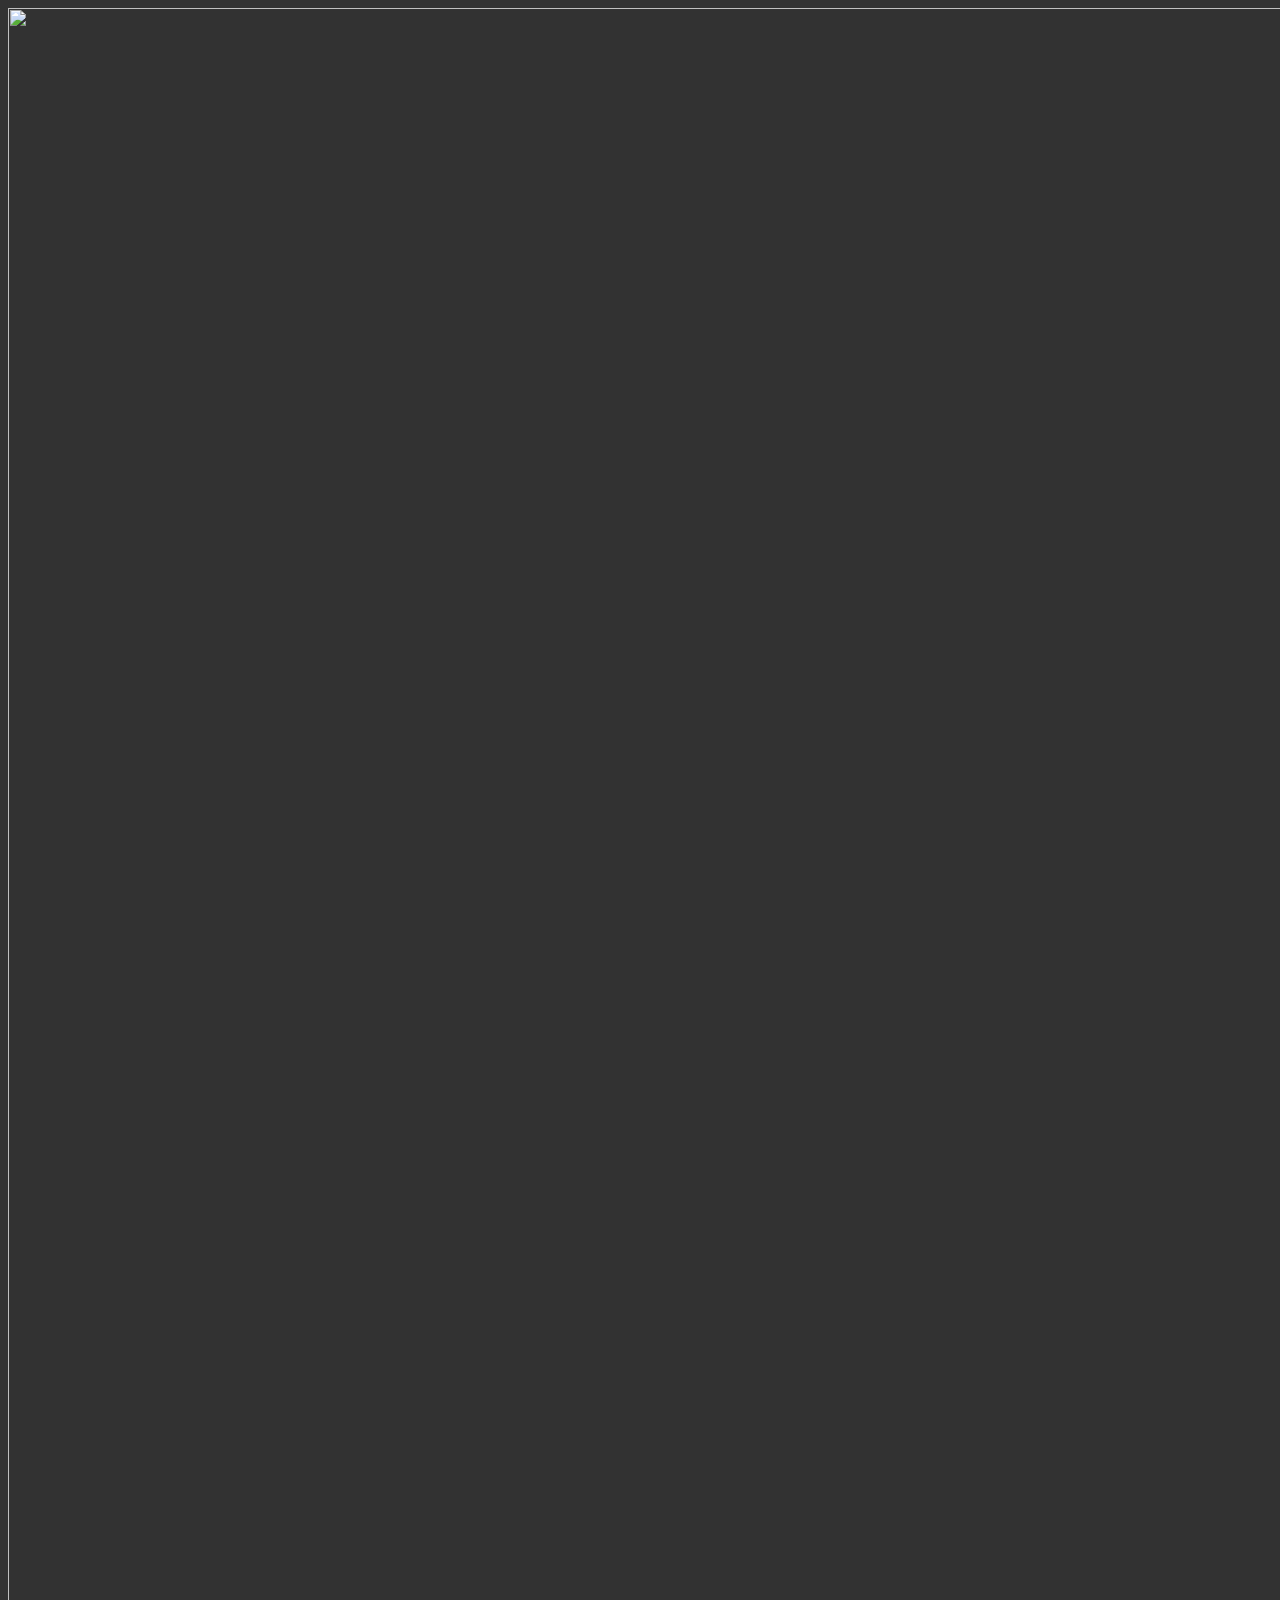
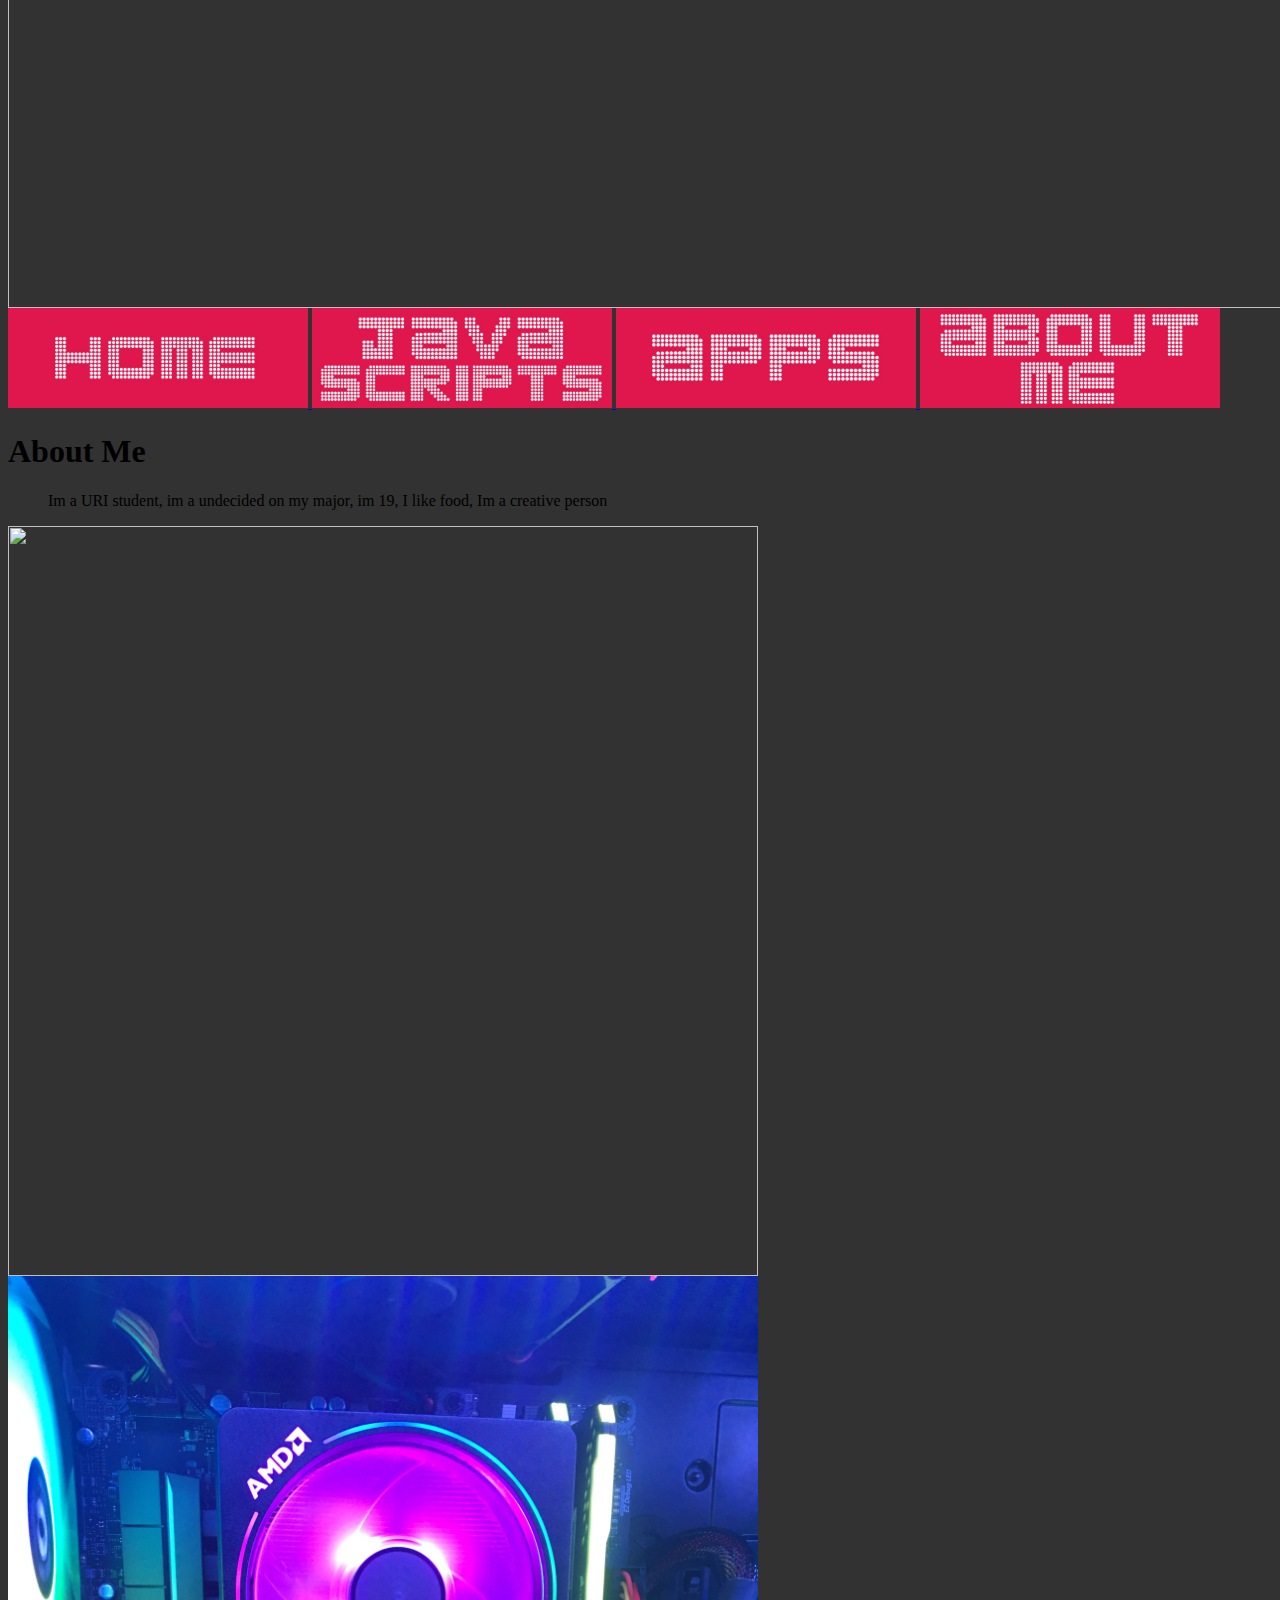
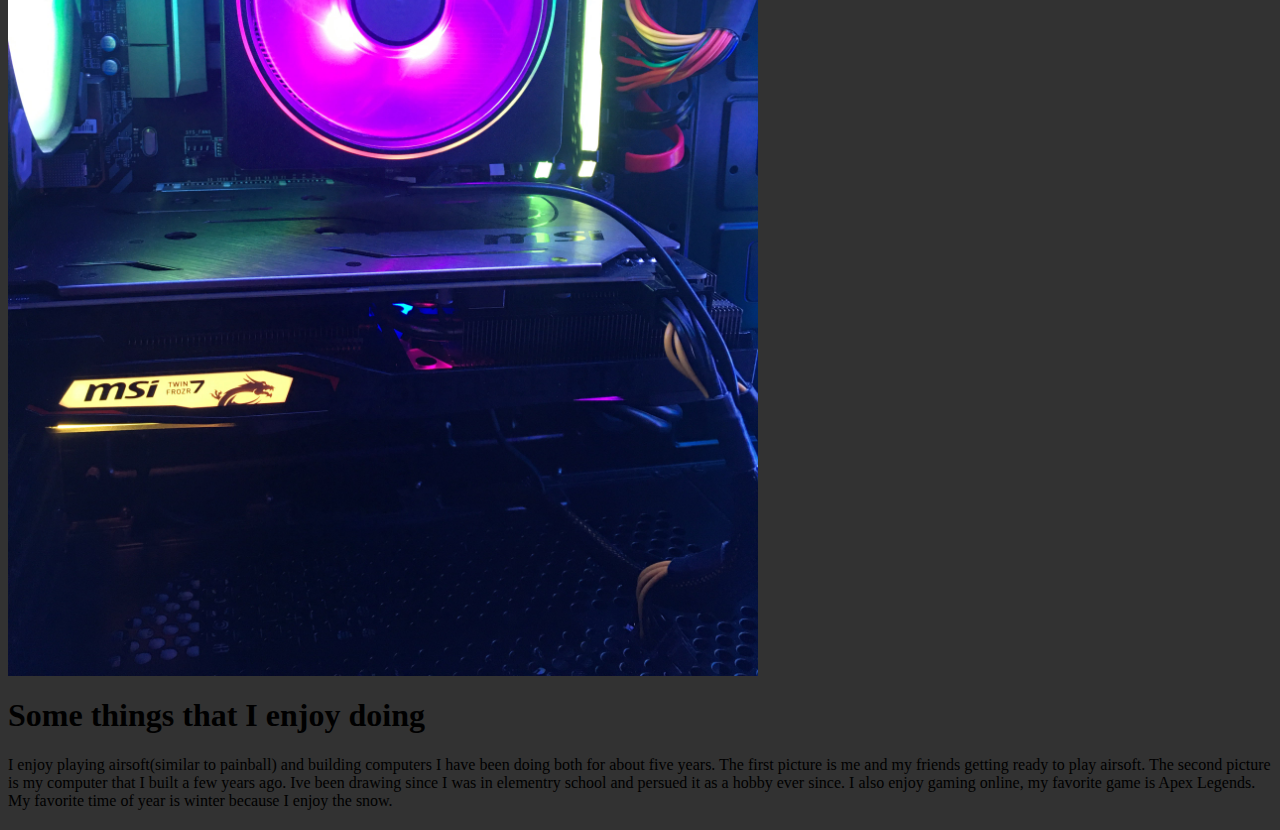
==== about me page.html @ b4a8519f "Update about me page.html" ====
<html>
    <head>
        <meta charset="utf-8">
        <title>HTML: Images</title>
        <link rel="stylesheet" href="style.css">
    </head>
    <body>
    <img src="custom banner.jpg" width = 1900>
         
     <a href="index.html">
    <img src="Home.png" width = 300> 
        </a> 
             
        <a href="javascripts.html">
        <img src="javascripts.jpg" width = 300>
        </a>
        
         <a href="javascripts.html">
        <img src="apps.jpg" width = 300>
        </a>
        
        <a href="about me page.html">
    <img src="about me.jpg" width = 300>
        </a>
        
         <h1>About Me</h1>
    <ul>Im a URI student, im a undecided on my major, im 19, I like food, Im a creative person</ul>
        
        
        <img src="airsoft.jpg" width = 750>
        
        <img src="pc.jpg" width = 750>
        
    <h1>Some things that I enjoy doing</h1>
        <p>I enjoy playing airsoft(similar to painball) and building computers I have been doing both for about five years. 
            The first picture is me and my friends getting ready to play airsoft. The second picture is my computer that I built a few years ago. 
            Ive been drawing since I was in elementry school and persued it as a hobby ever since. I also enjoy gaming online, my favorite game is Apex Legends.
            My favorite time of year is winter because I enjoy the snow.</p>
        
        
     <body background="myBackground.jpg" width = 600, height = 900>
        
        </body>
        
        
    <h3></h3>
   
    
    <h3></h3>
    
    <ol>
       
    </ol>
    
    <h2></h2>
    
    <p></p>
    
    <h2></h2>
    
    <p></p>

    </body>
</html>
---- style.css ----
body { background-color: #323232;}
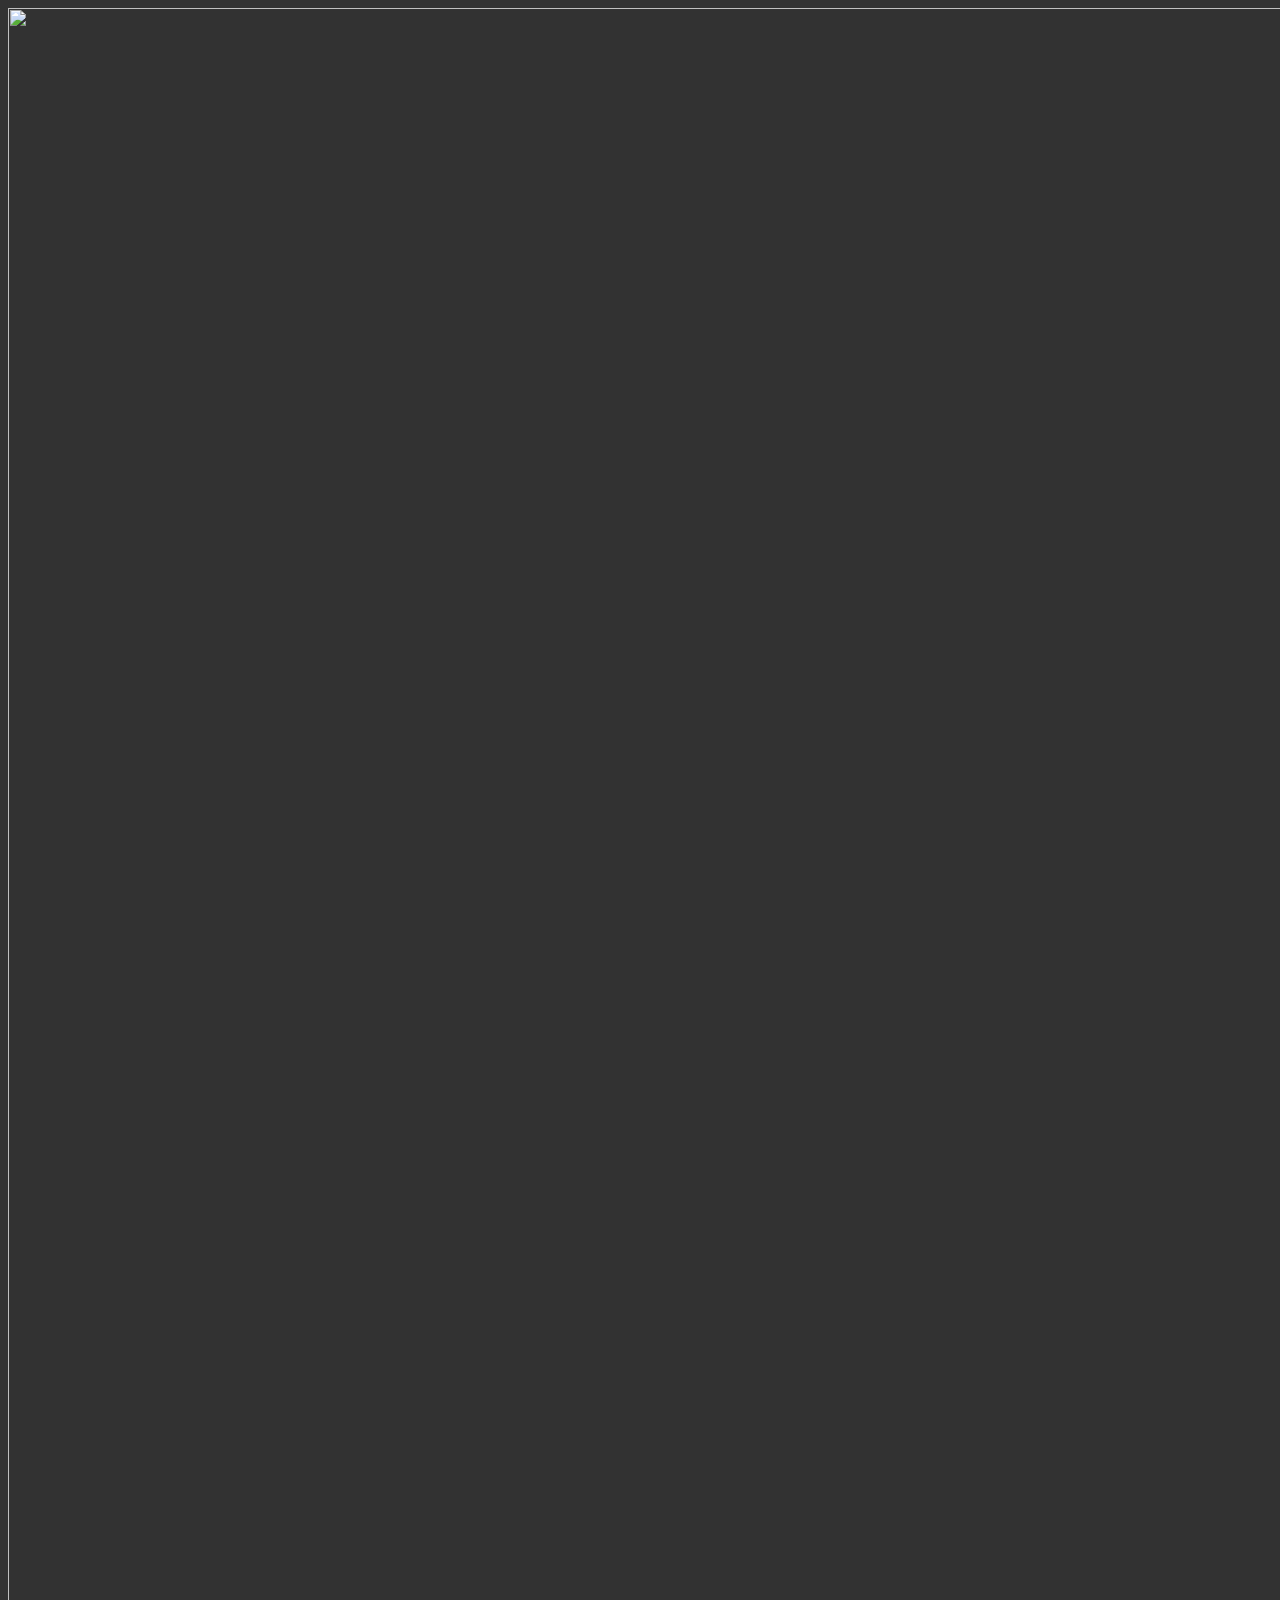
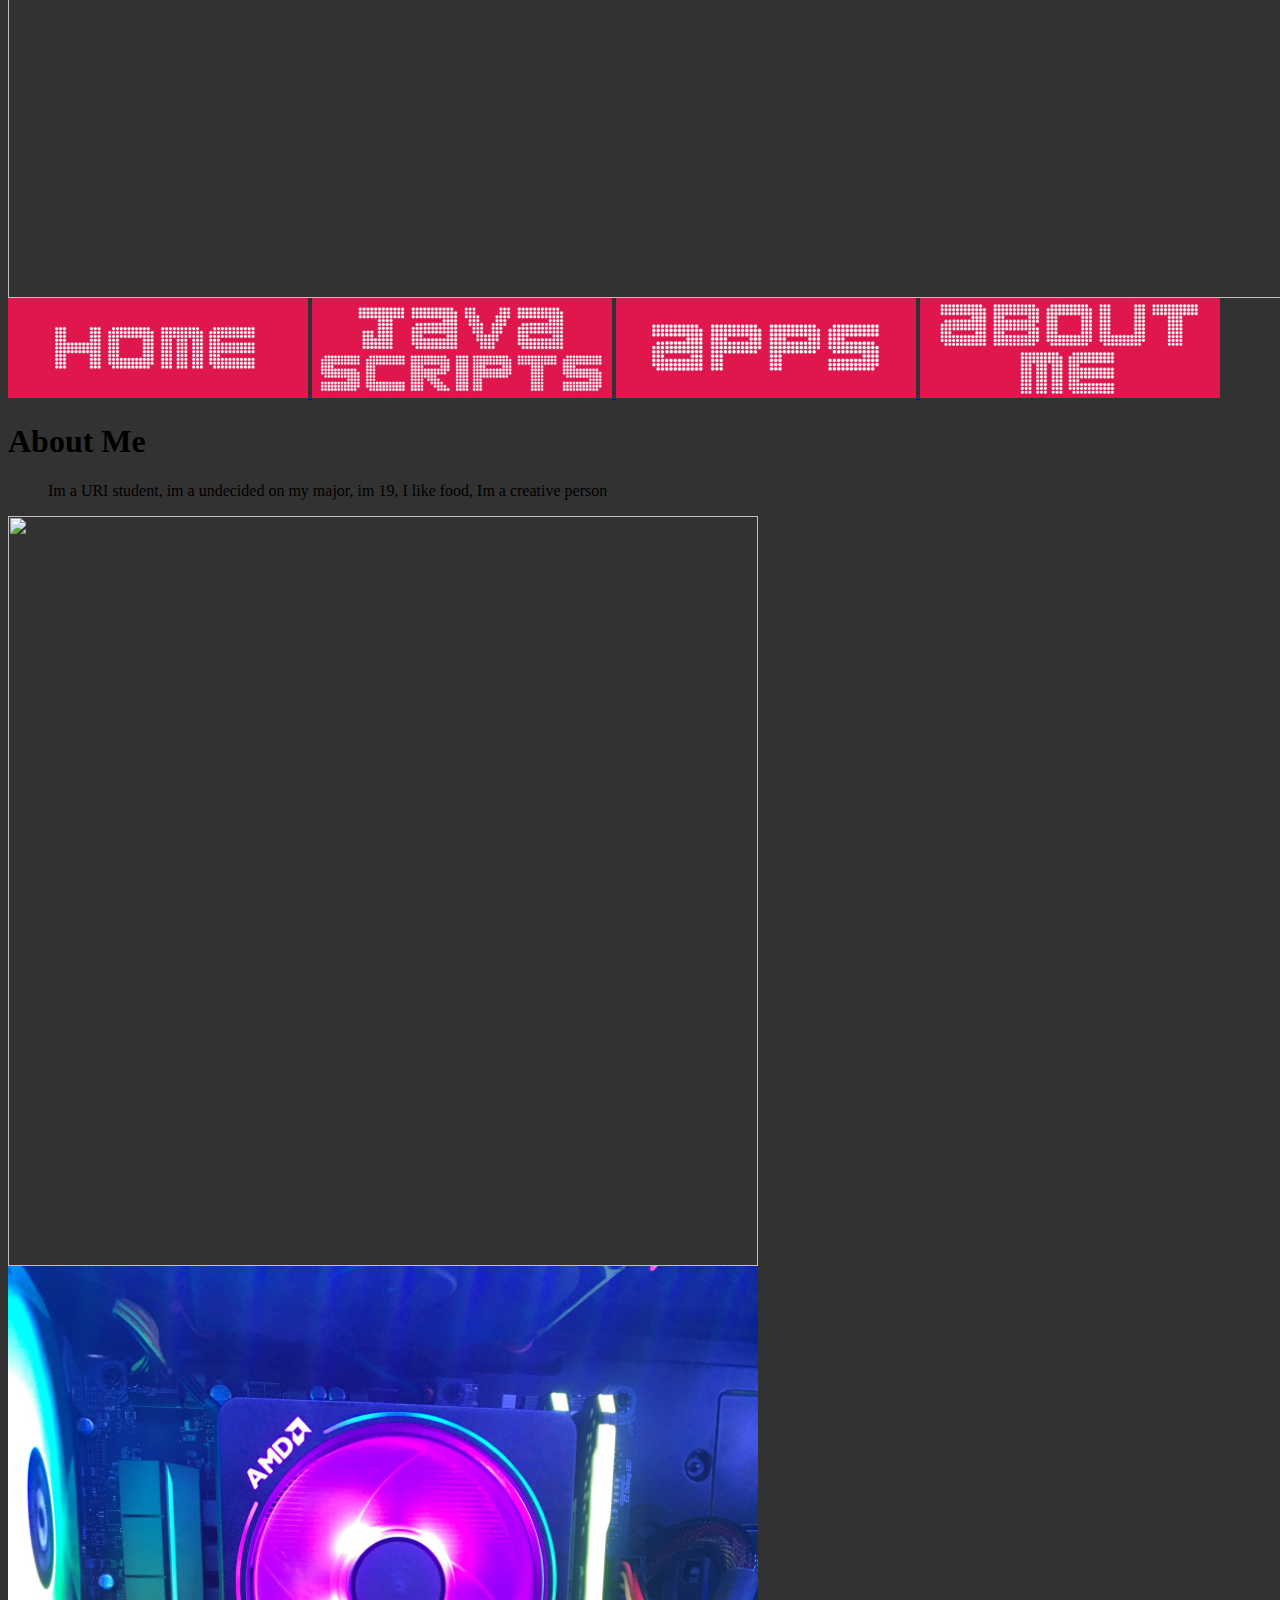
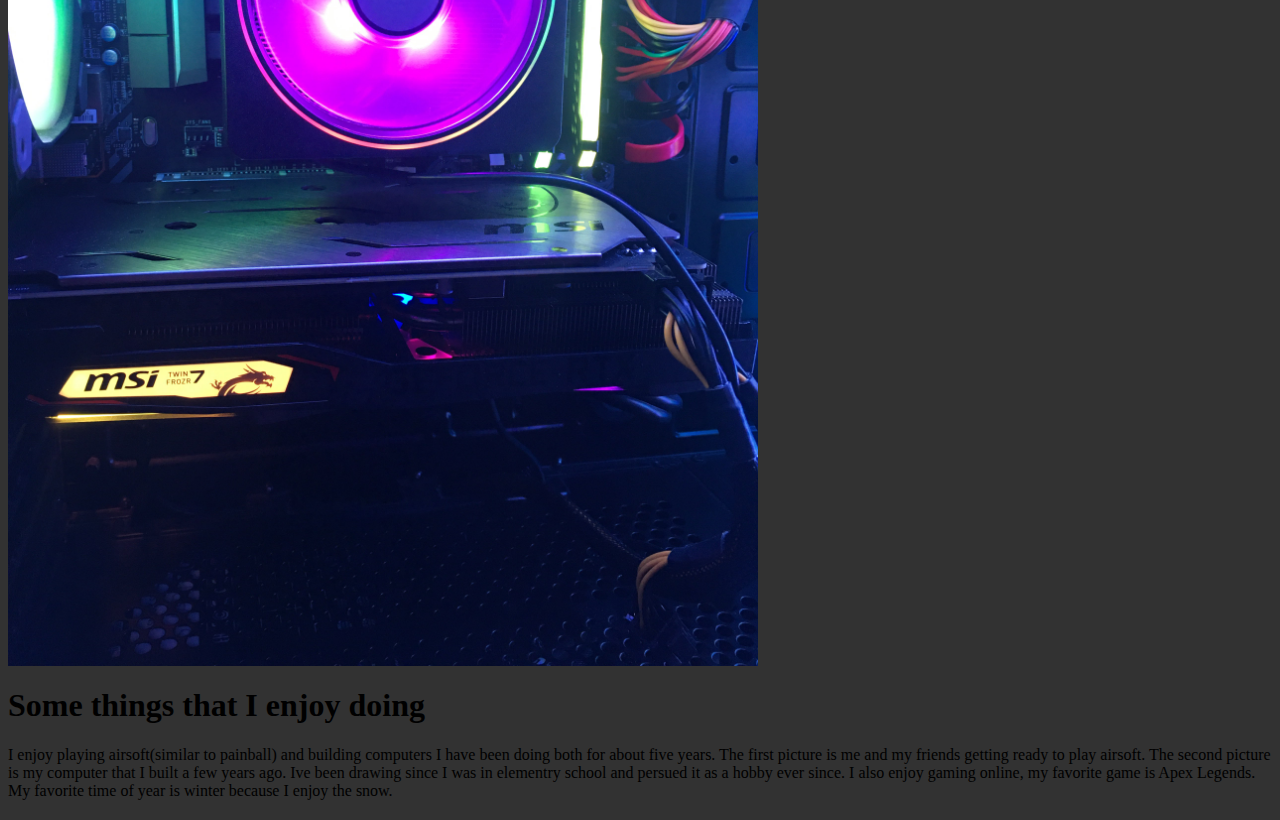
==== commit 64019a86: "Update about me page.html" ====
--- a/about me page.html
+++ b/about me page.html
@@ -5,7 +5,7 @@
         <link rel="stylesheet" href="style.css">
     </head>
     <body>
-    <img src="custom banner.jpg" width = 1900>
+    <img src="custom banner.jpg" width = 1890>
          
      <a href="index.html">
     <img src="Home.png" width = 300> 
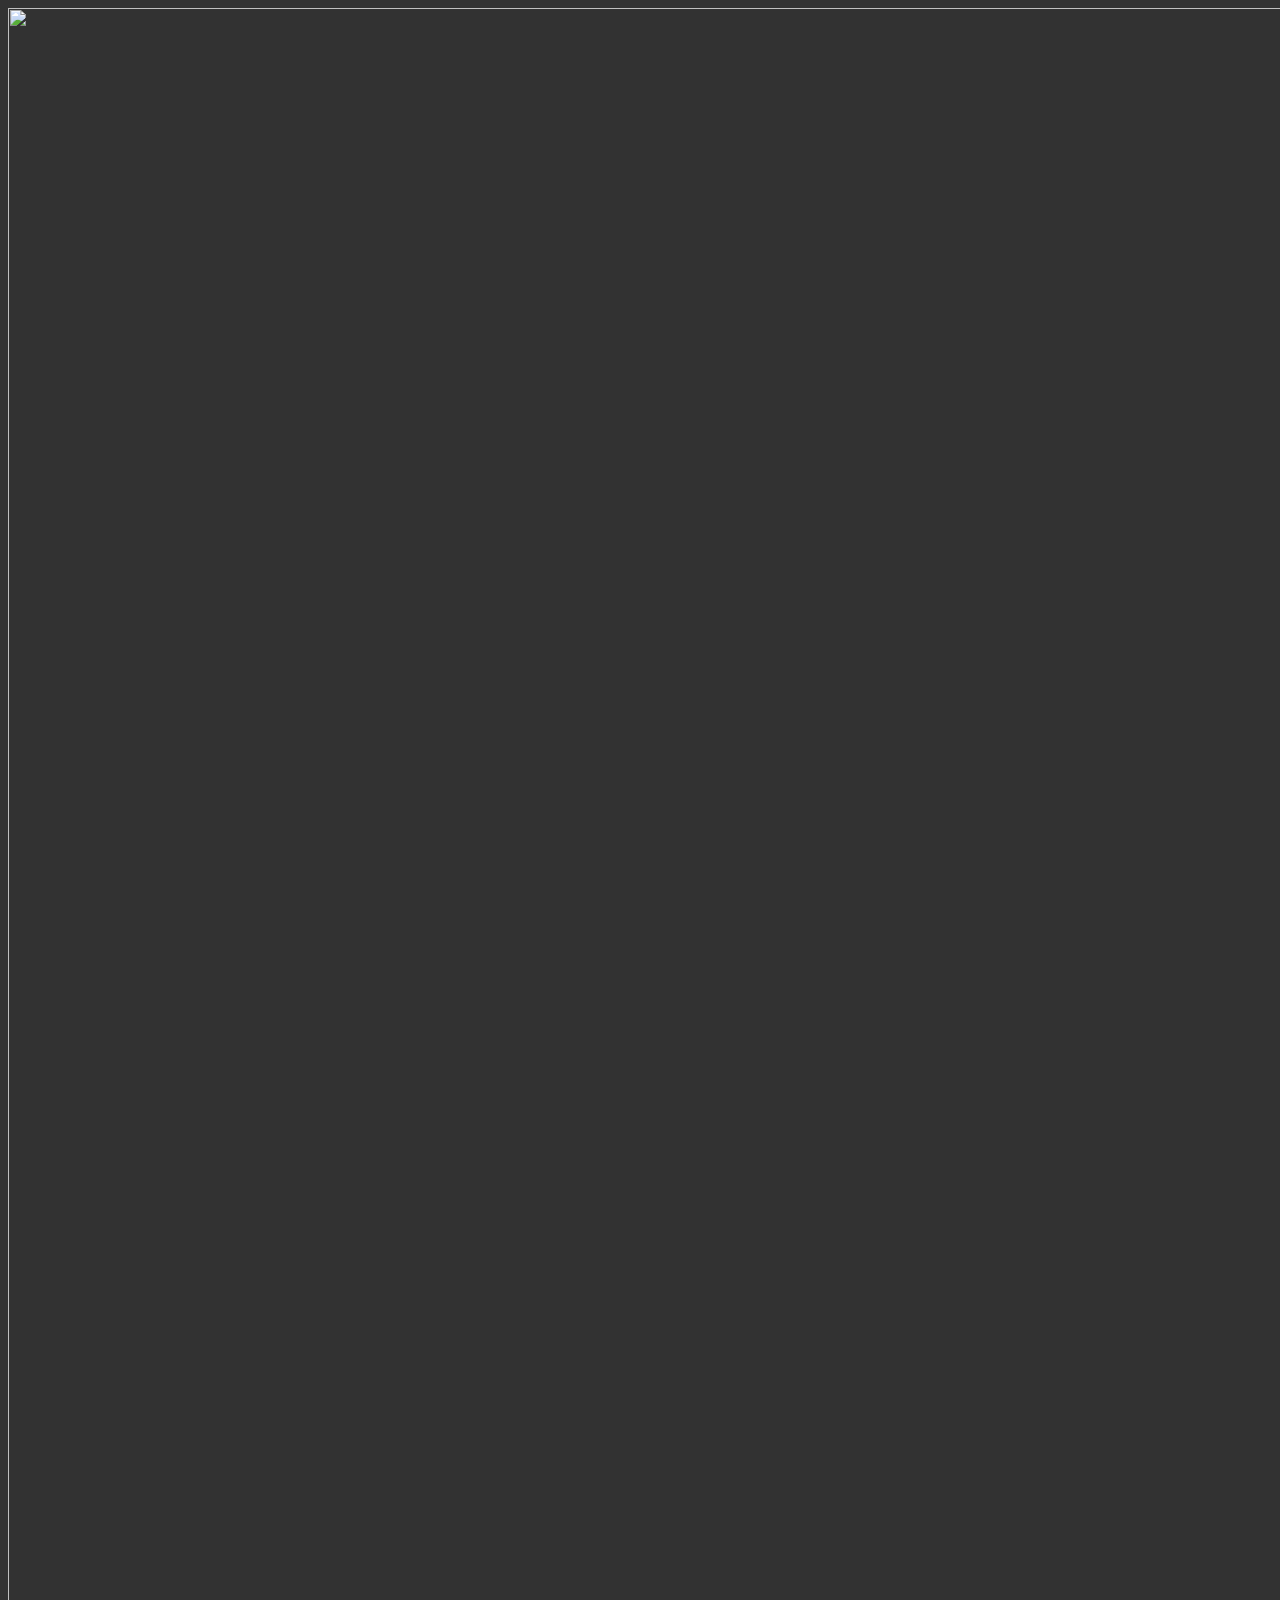
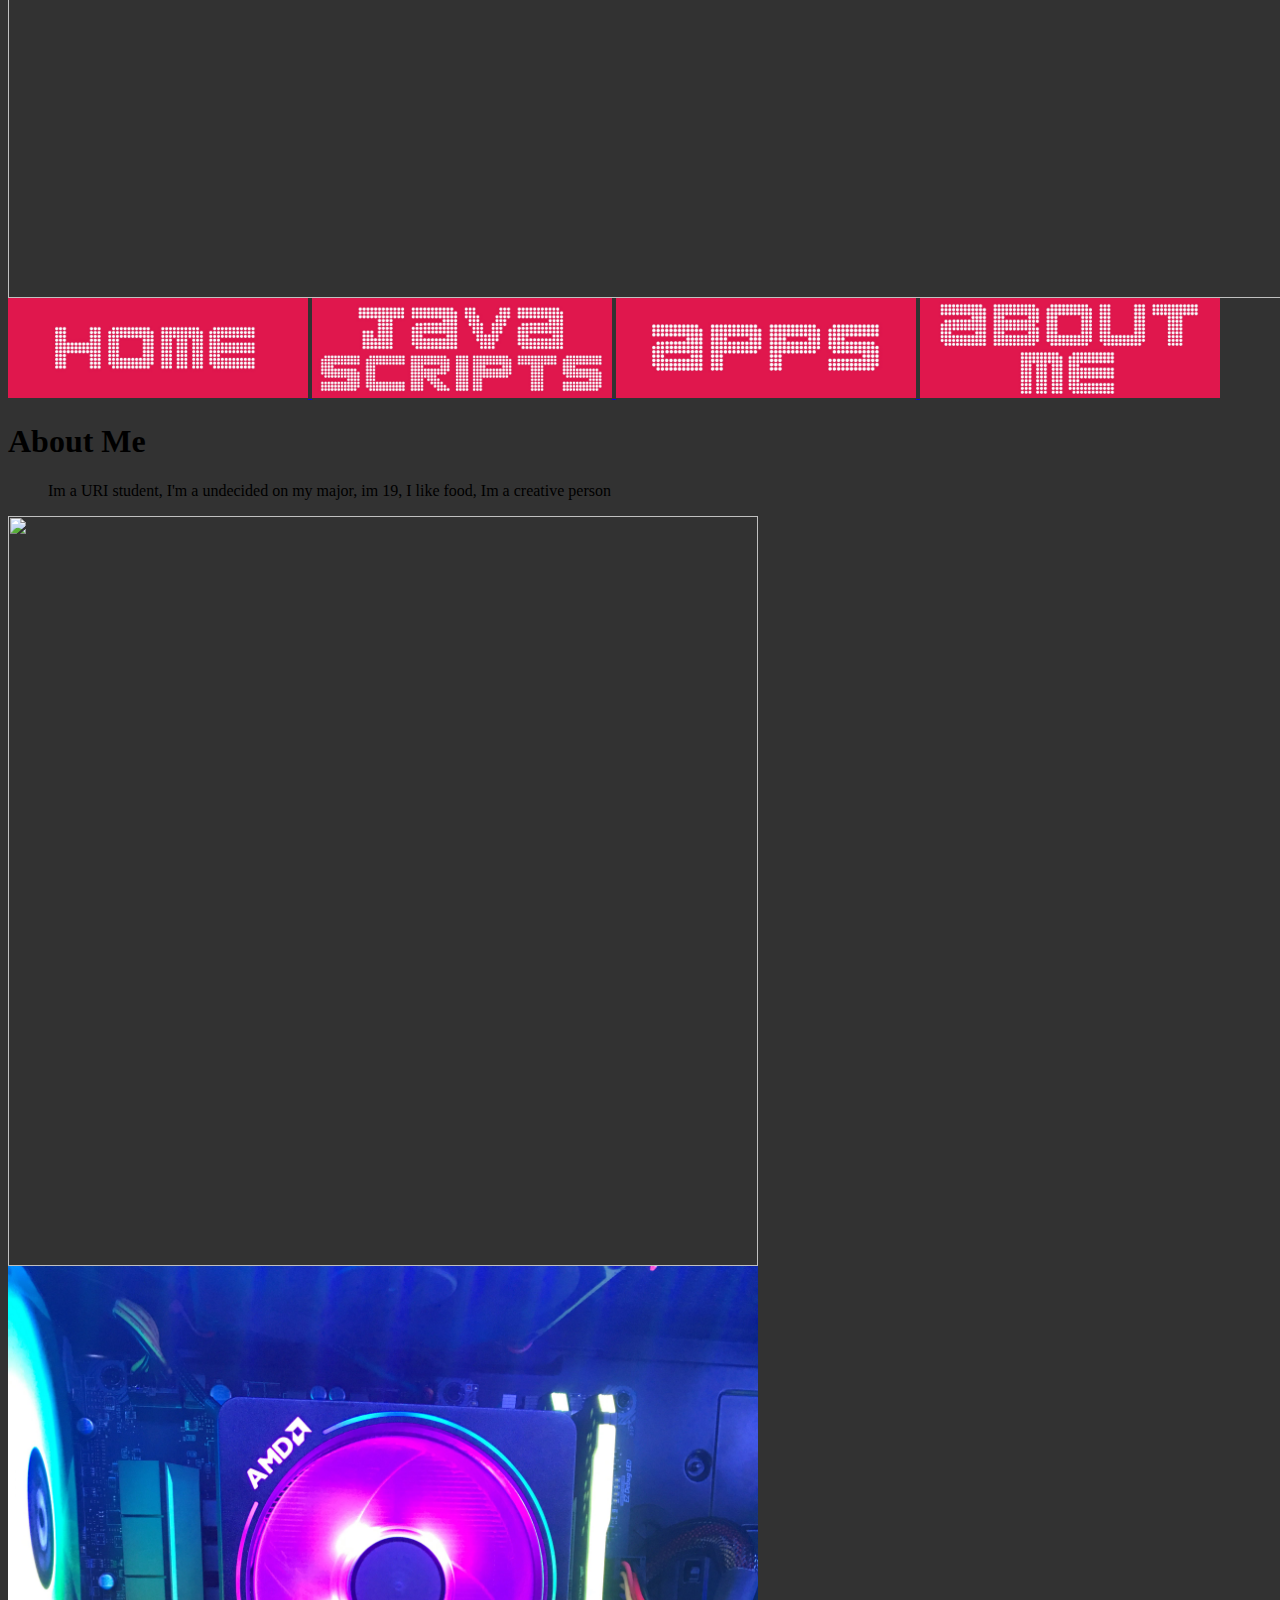
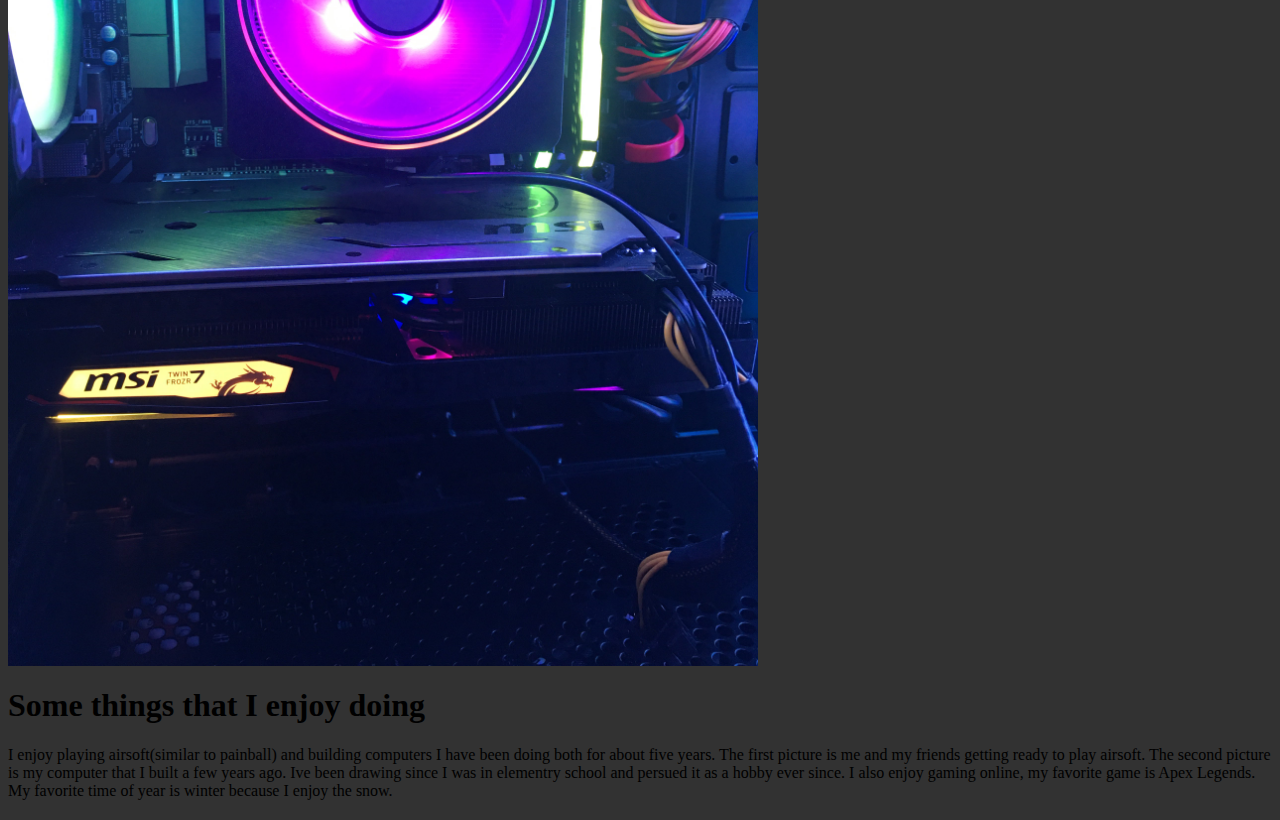
==== commit f68a4e98: "Update about me page.html" ====
--- a/about me page.html
+++ b/about me page.html
@@ -24,7 +24,7 @@
         </a>
         
          <h1>About Me</h1>
-    <ul>Im a URI student, im a undecided on my major, im 19, I like food, Im a creative person</ul>
+    <ul>Im a URI student, I'm a undecided on my major, im 19, I like food, Im a creative person</ul>
         
         
         <img src="airsoft.jpg" width = 750>
@@ -38,7 +38,7 @@
             My favorite time of year is winter because I enjoy the snow.</p>
         
         
-     <body background="myBackground.jpg" width = 600, height = 900>
+     <body background="myBackground.jpg" height = 20>
         
         </body>
         
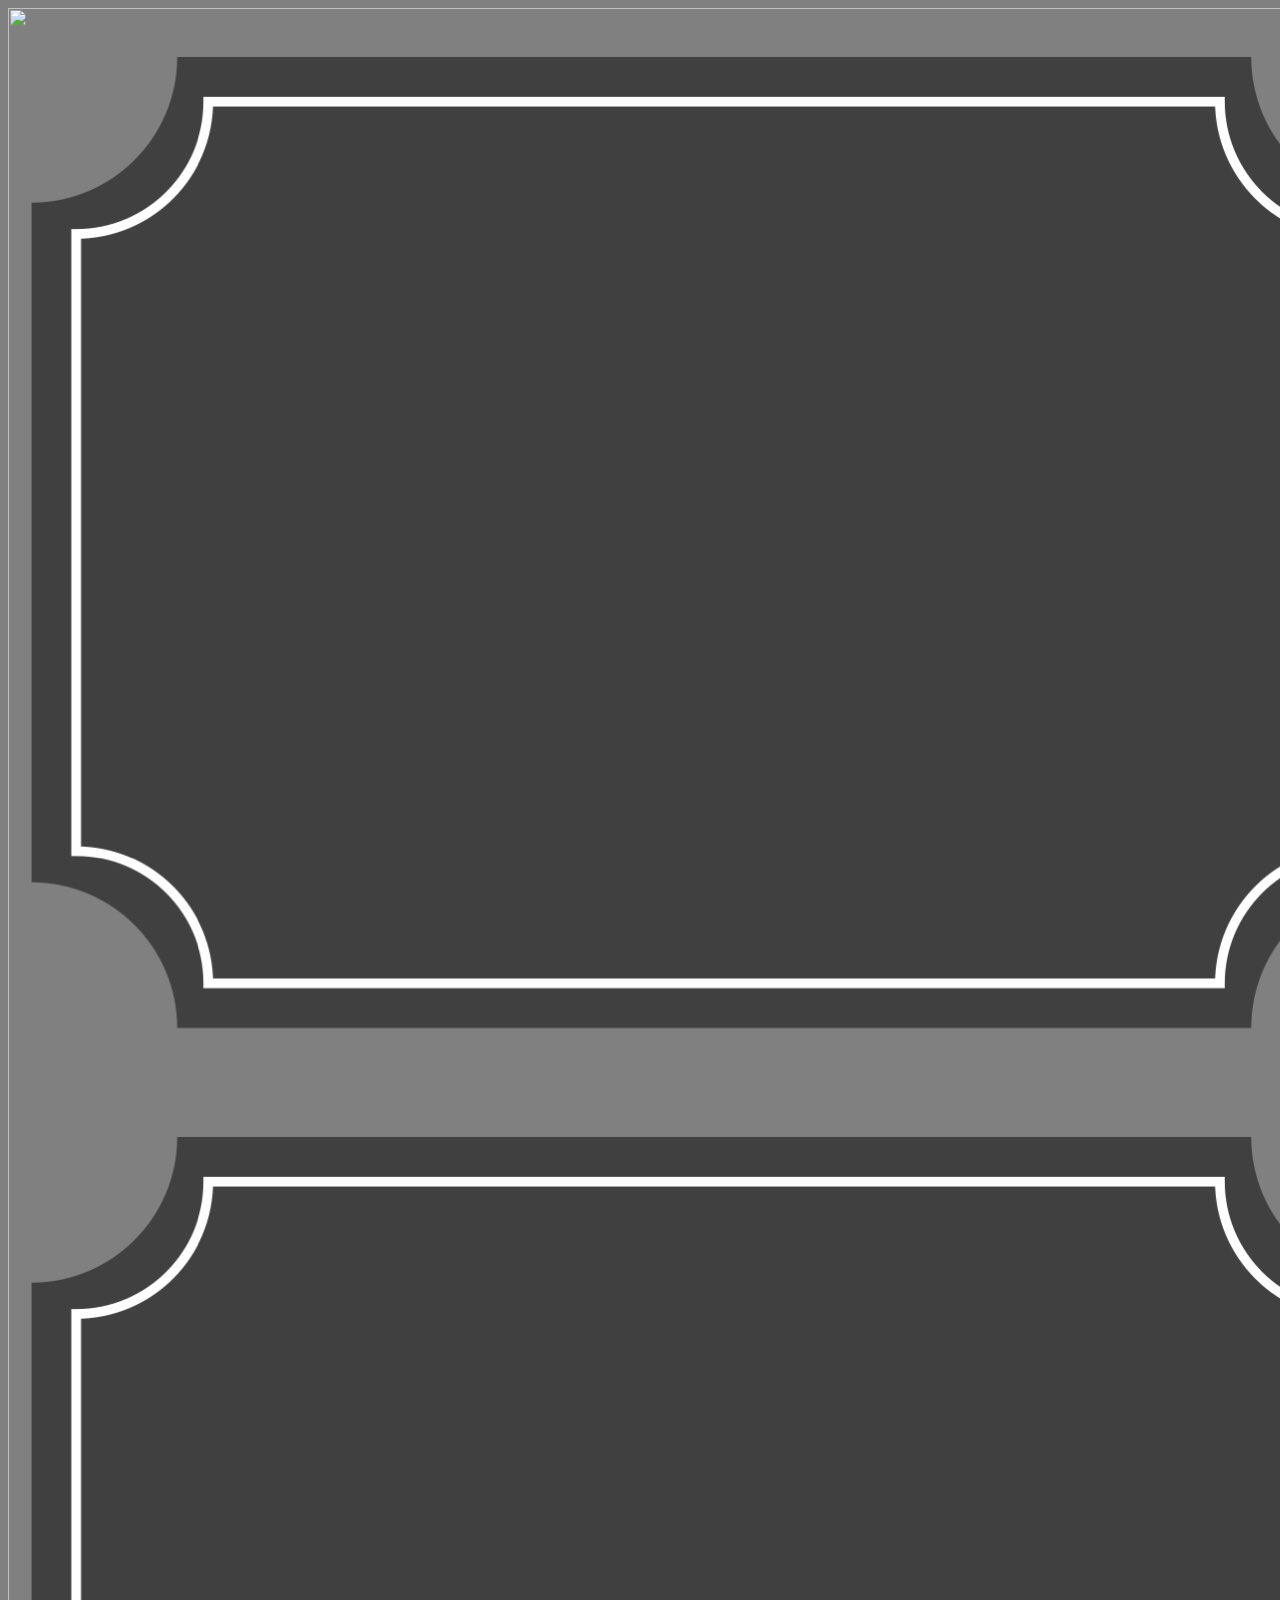
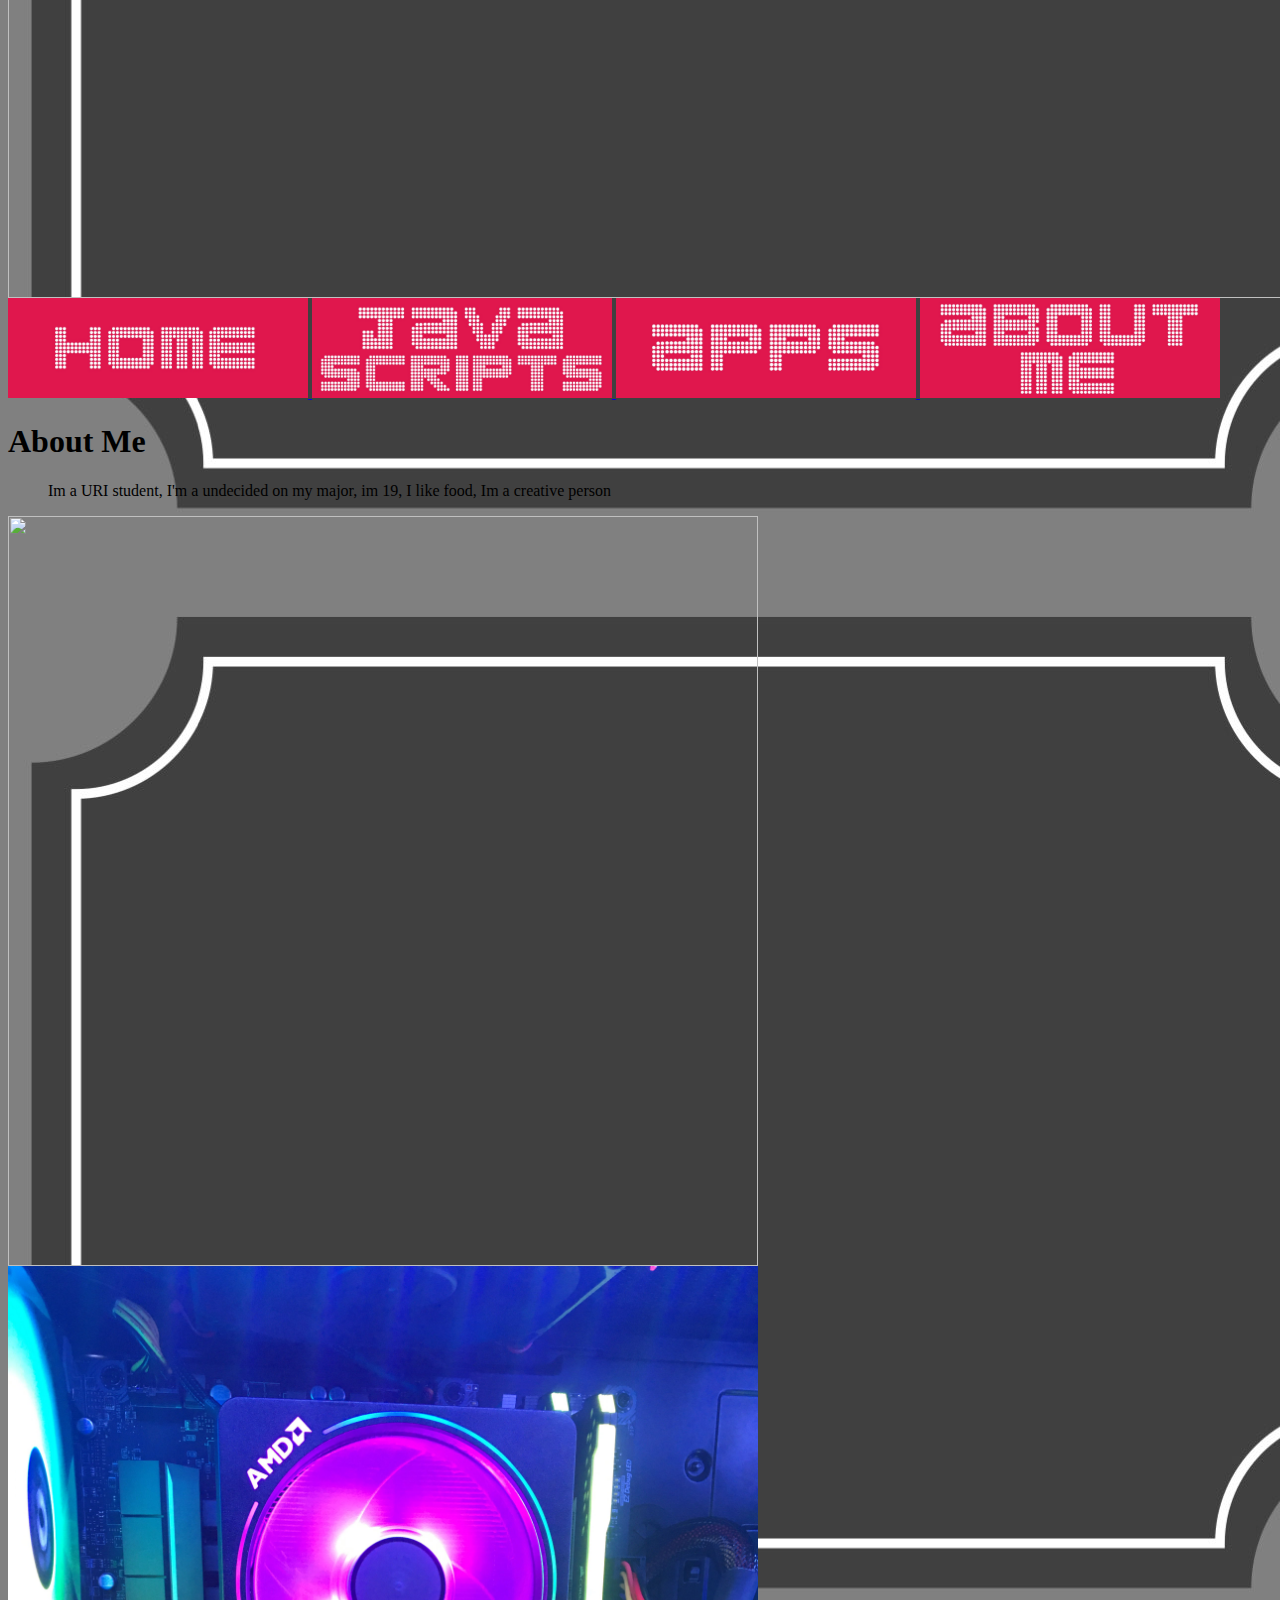
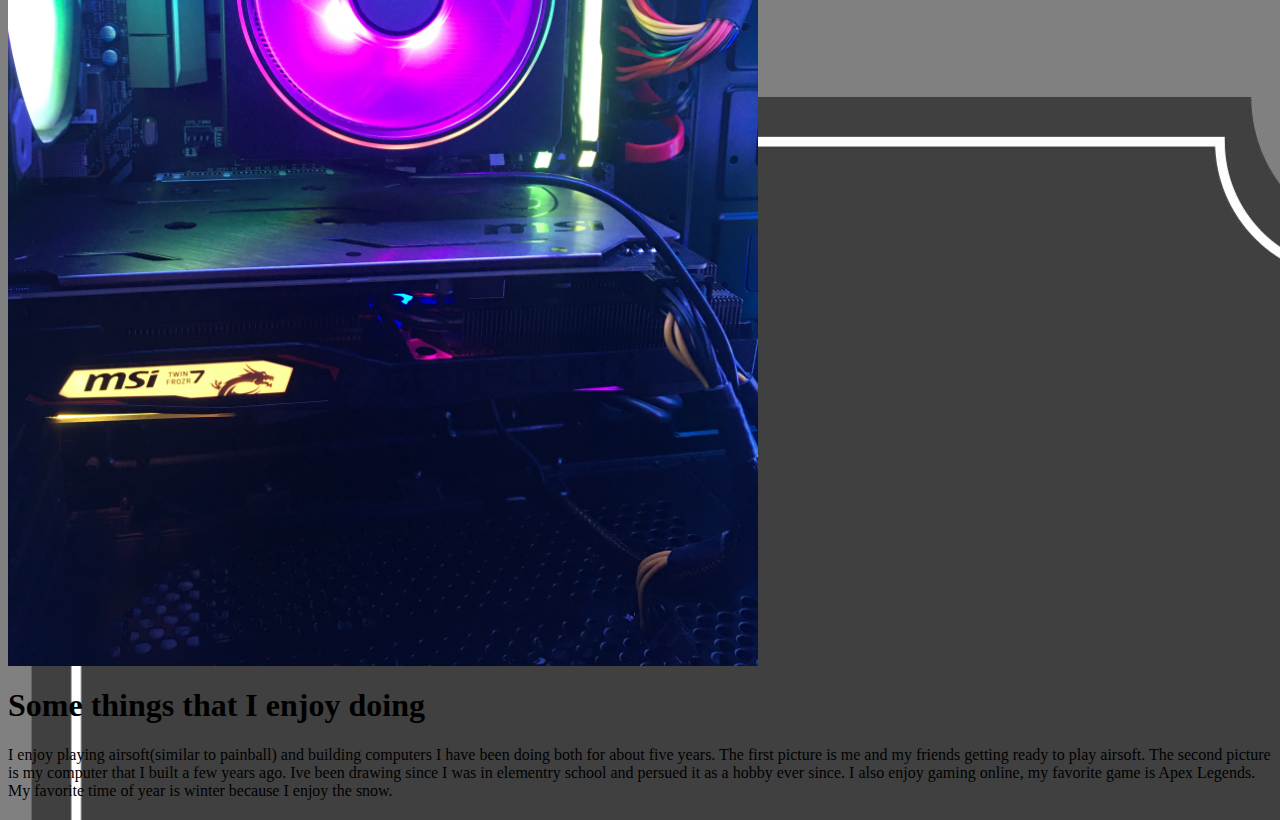
==== commit 55d55571: "Update about me page.html" ====
--- a/about me page.html
+++ b/about me page.html
@@ -38,7 +38,7 @@
             My favorite time of year is winter because I enjoy the snow.</p>
         
         
-     <body background="myBackground.jpg" height = 20>
+     <body background="myBackground.jpg" width 1000>
         
         </body>
         
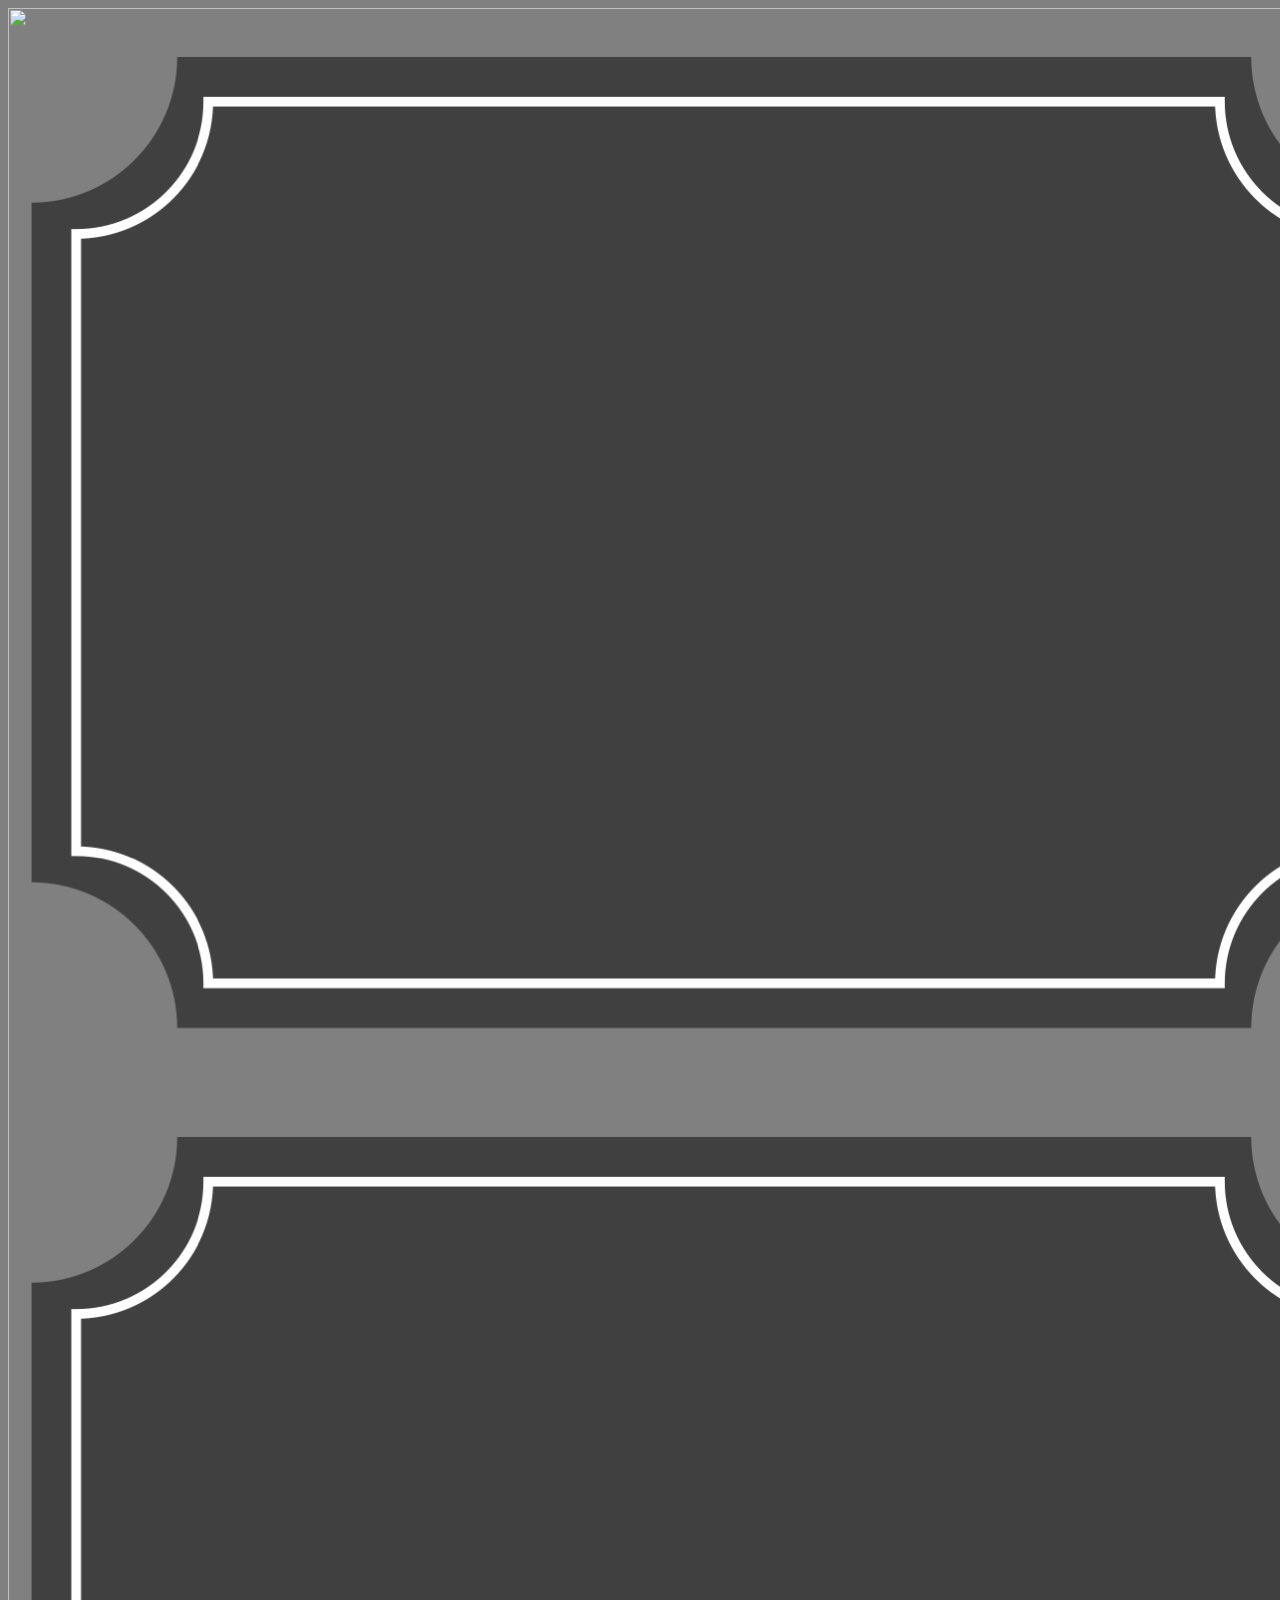
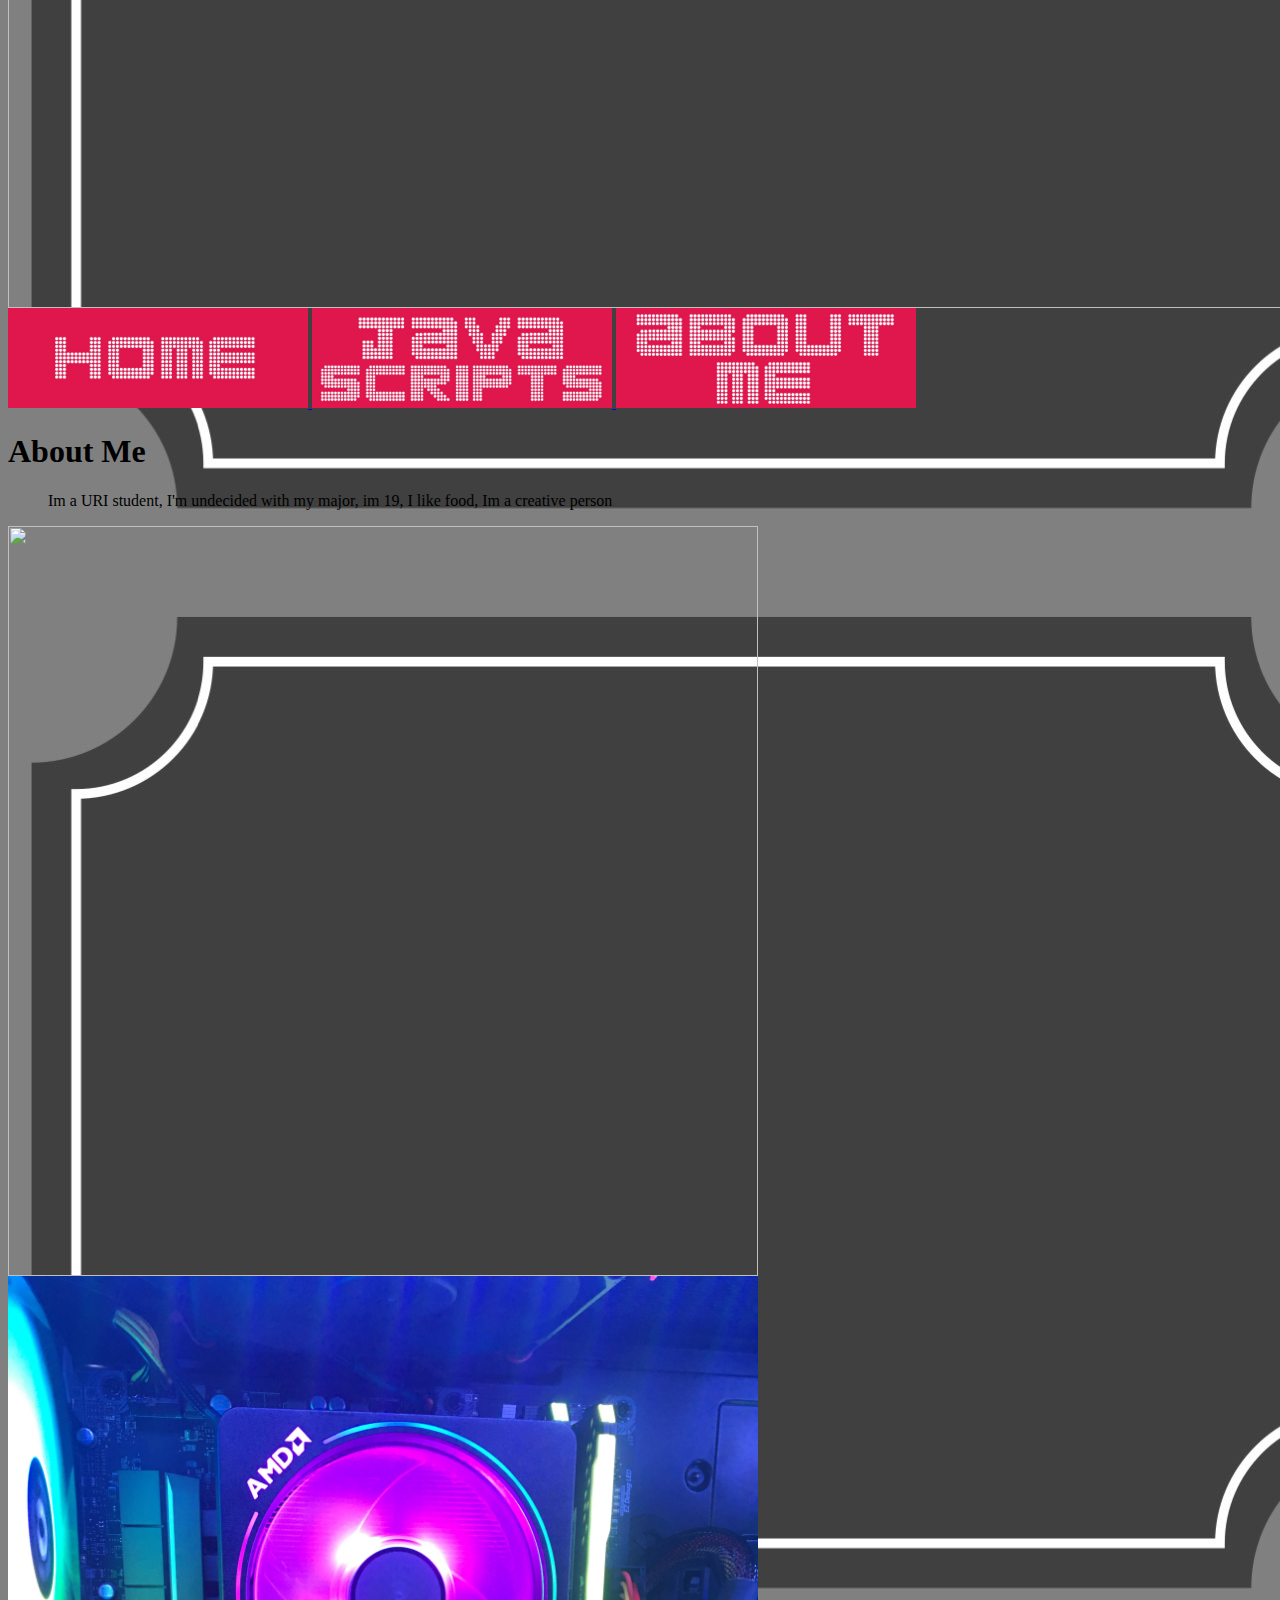
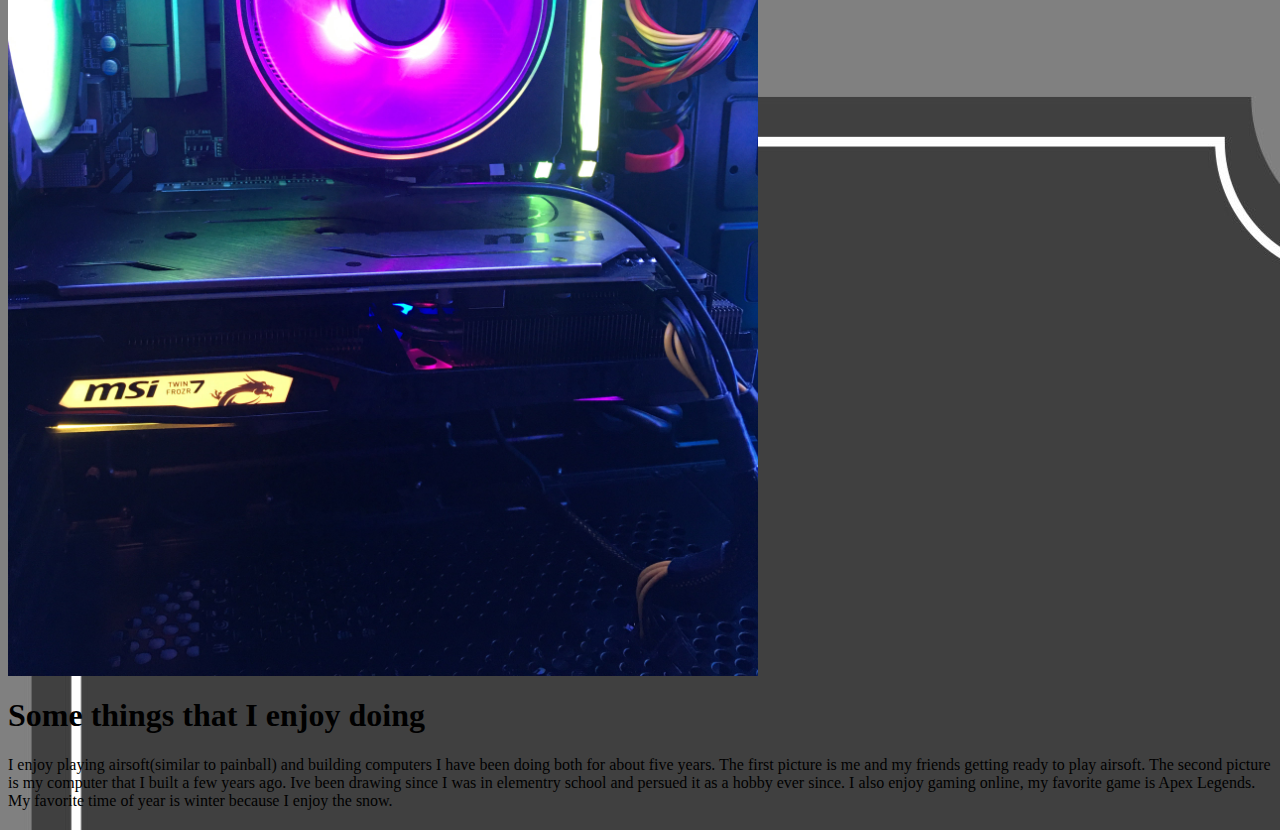
==== commit 227697c0: "Update about me page.html" ====
--- a/about me page.html
+++ b/about me page.html
@@ -5,7 +5,7 @@
         <link rel="stylesheet" href="style.css">
     </head>
     <body>
-    <img src="custom banner.jpg" width = 1890>
+    <img src="custom banner.jpg" width = 1900>
          
      <a href="index.html">
     <img src="Home.png" width = 300> 
@@ -14,17 +14,14 @@
         <a href="javascripts.html">
         <img src="javascripts.jpg" width = 300>
         </a>
-        
-         <a href="javascripts.html">
-        <img src="apps.jpg" width = 300>
-        </a>
+
         
         <a href="about me page.html">
     <img src="about me.jpg" width = 300>
         </a>
         
          <h1>About Me</h1>
-    <ul>Im a URI student, I'm a undecided on my major, im 19, I like food, Im a creative person</ul>
+    <ul>Im a URI student, I'm undecided with my major, im 19, I like food, Im a creative person</ul>
         
         
         <img src="airsoft.jpg" width = 750>
@@ -38,7 +35,7 @@
             My favorite time of year is winter because I enjoy the snow.</p>
         
         
-     <body background="myBackground.jpg" width 1000>
+     <body background="myBackground.jpg">
         
         </body>
         
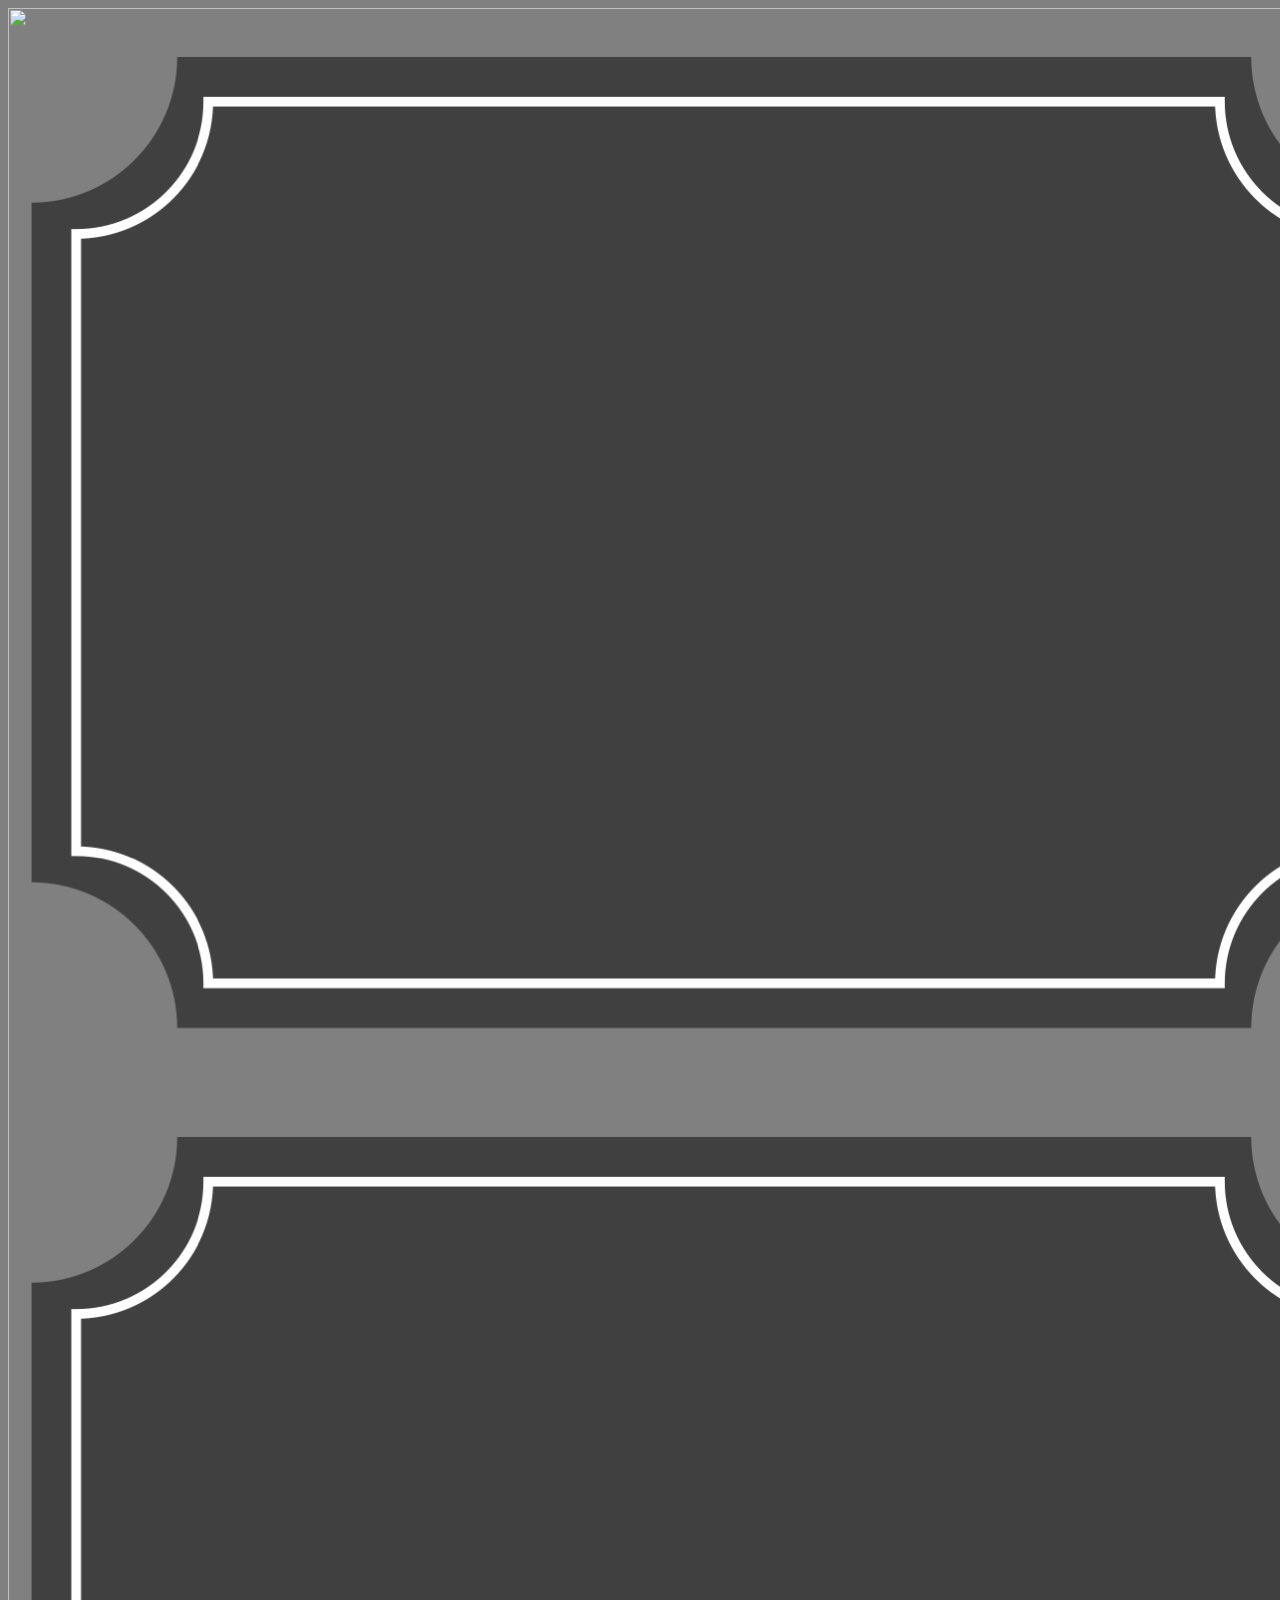
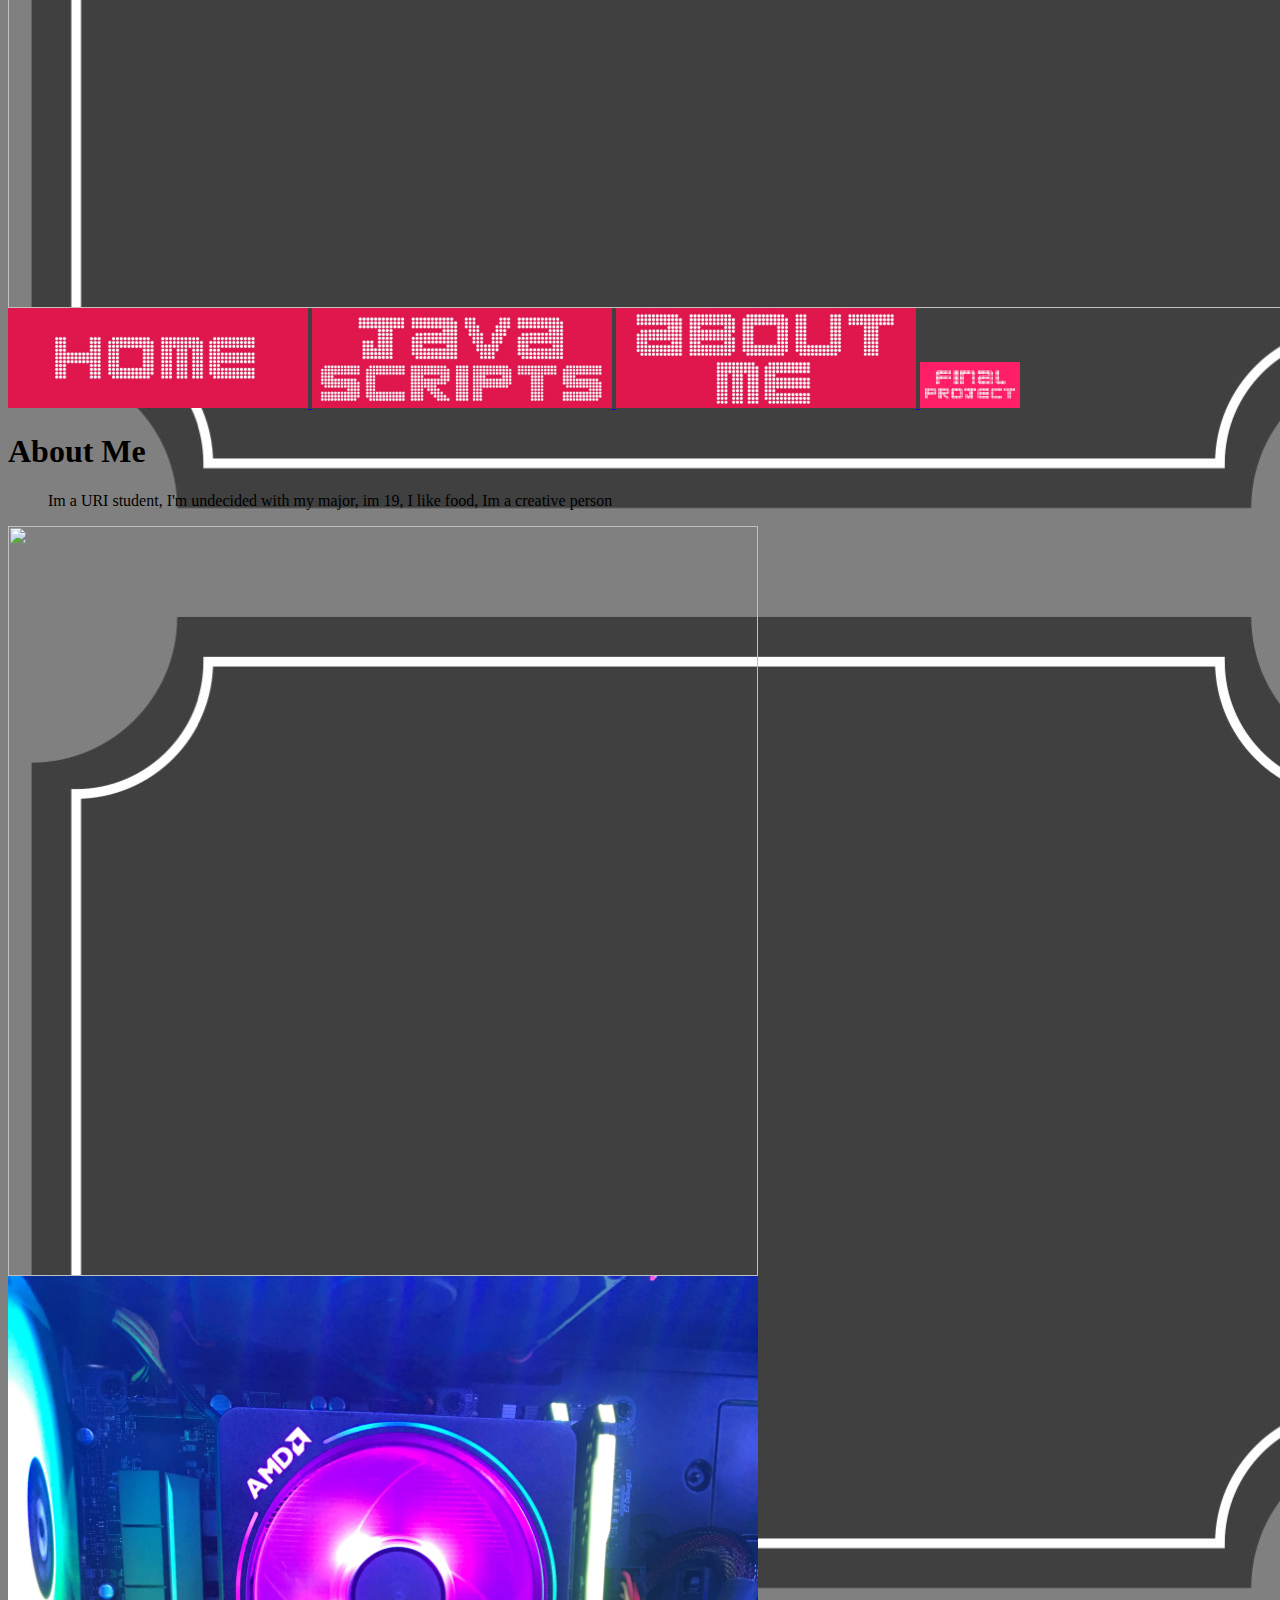
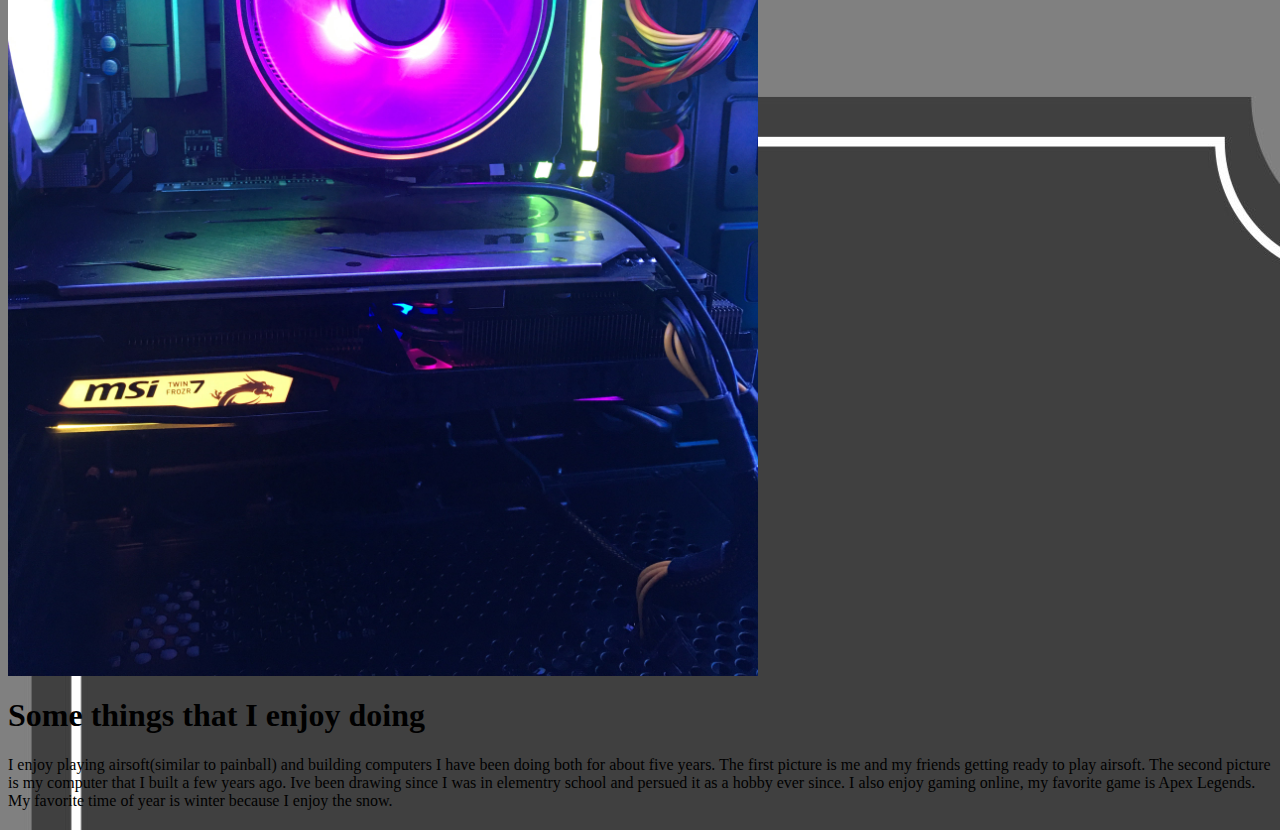
==== commit 9c1f192f: "Update about me page.html" ====
--- a/about me page.html
+++ b/about me page.html
@@ -19,6 +19,17 @@
         <a href="about me page.html">
     <img src="about me.jpg" width = 300>
         </a>
+        
+        
+                
+        
+          <a href="final project.html">
+    <img src="image0.jpg" width = 100>
+        </a>
+        
+        
+        
+        
         
          <h1>About Me</h1>
     <ul>Im a URI student, I'm undecided with my major, im 19, I like food, Im a creative person</ul>
